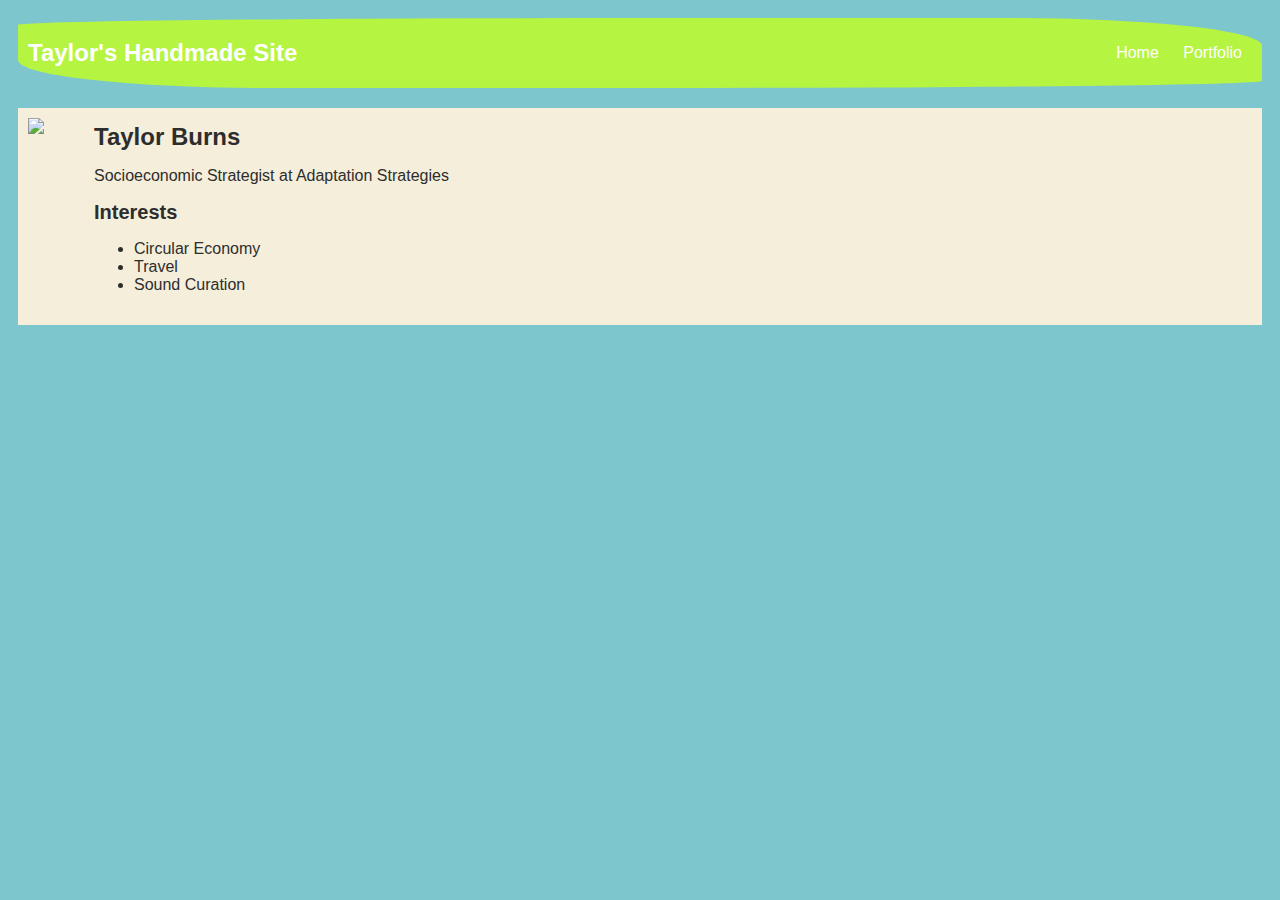
==== index.html @ fed6ae2e "A basic website" ====
<!DOCTYPE html>
<html>
    <head>
        <title> Taylor's First Website</title>
        <style>
            body {
                background: rgb(125, 198, 205);
                color: rgb(45, 45, 45);
                padding: 10px;
                font-family: arial;
            }
            header {
                font-size: 1.5em;
                font-weight: bold;
            }
            [id=all contents] {
                max-width: 800px;
                margin: auto;
            }
            
            /* navigation menu*/
            nav {
                background: rgb(182, 244, 66);
                margin: 0 auto;
                margin-bottom: 20px;
                display: flex;
                padding: 10px;
                border-radius: 50% 20% / 10% 40%;
            }
            nav header {
                display: flex;
                align-items: center;
                color: rgb(255, 255, 255);
                flex: 1;
                border-radius: 50% 20% / 10% 40%;
            }
            nav ul {
                list-style-image: none;
            }
            nav li {
                display: inline-block;
                padding: 0 10px;
            }
            nav a {
                text-decoration: none;
                color: #fff;
            }
            
            /* main container beneath menu*/
            main {
                background: rgb(245, 238, 219);
                display: flex;
            }
            [class=sidebar] {
                margin-right: 25px;
                padding: 10px;
            }
            [class=sidebar] img {
                width: 200px;
            }
            [class=content] {
                flex: 1;
                padding: 15px;
            }
            [class=interests] header {
                font-size: 1.25em;
            }
        </style>
    </head>
    
    <body>
        <div id="all contents">
            <nav>
                <header>Taylor's Handmade Site</header>
                <ul>
                    <li><a href="index.html">Home</a></li>
                    <li><a href="portfolio.html">Portfolio</a></li>
                </ul>
            </nav>
            
            <main>
                <div class="sidebar">
                    <img src="https://www.myheartsleeve.com/uploads/4/2/6/0/42601973/s474611877435042337_p14_i1_w640.jpeg">
                </div>
                
                <div class="content">
                    <header>Taylor Burns</header>
                    <p>Socioeconomic Strategist at Adaptation Strategies</p>
                    <section class="interests">
                        <header>Interests</header>
                        <ul>
                            <li>Circular Economy</li>
                            <li>Travel</li>
                            <li>Sound Curation</li>
                        </ul>
                    </section>
                </div>
            </main>
        </div>
    </body>
</html>
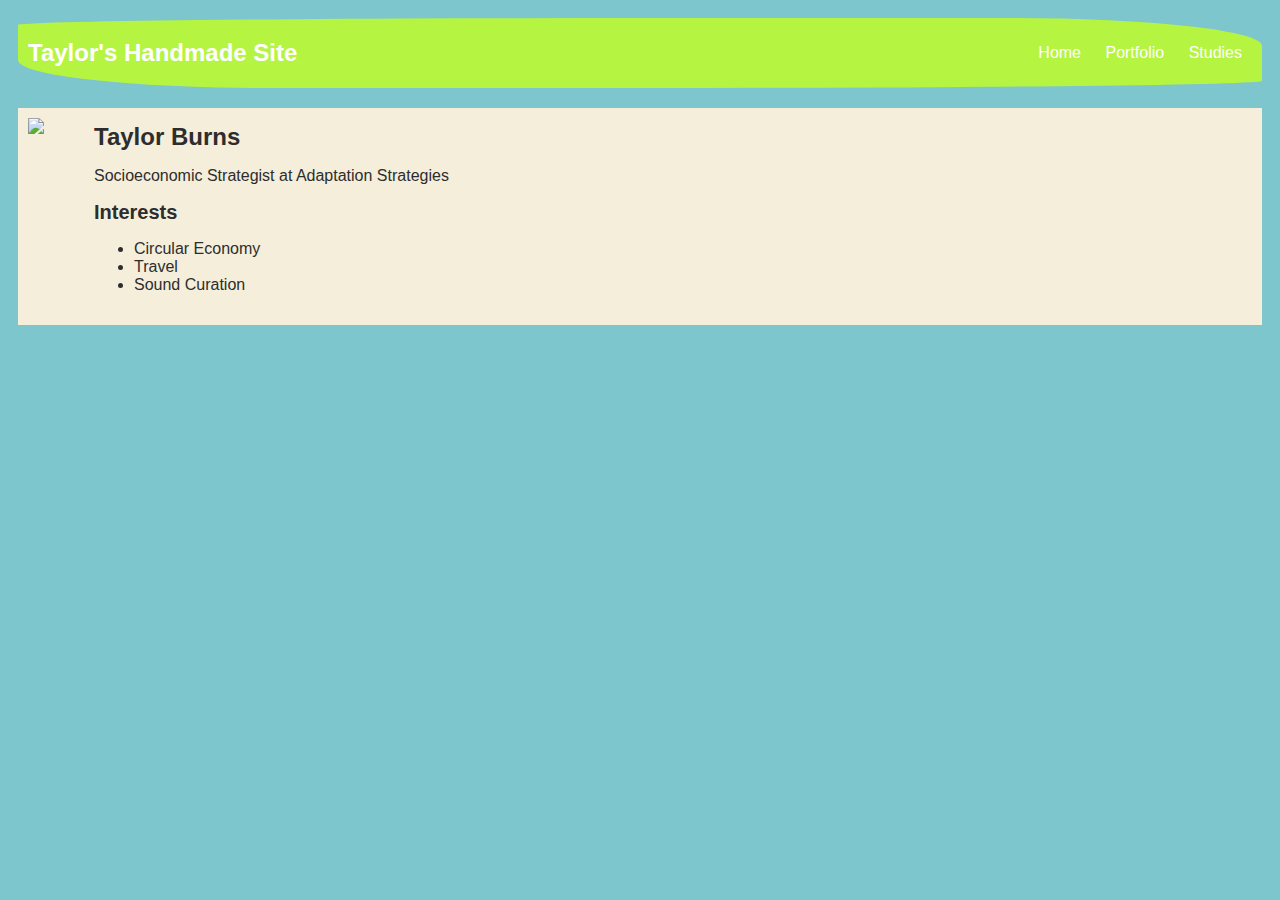
==== commit c430c42e: "add portfolio.html file" ====
--- a/index.html
+++ b/index.html
@@ -75,8 +75,9 @@
                 <ul>
                     <li><a href="index.html">Home</a></li>
                     <li><a href="portfolio.html">Portfolio</a></li>
+                    <li><a href="studies.html">Studies</a></li>
                 </ul>
-            </nav>
+        </nav>
             
             <main>
                 <div class="sidebar">
